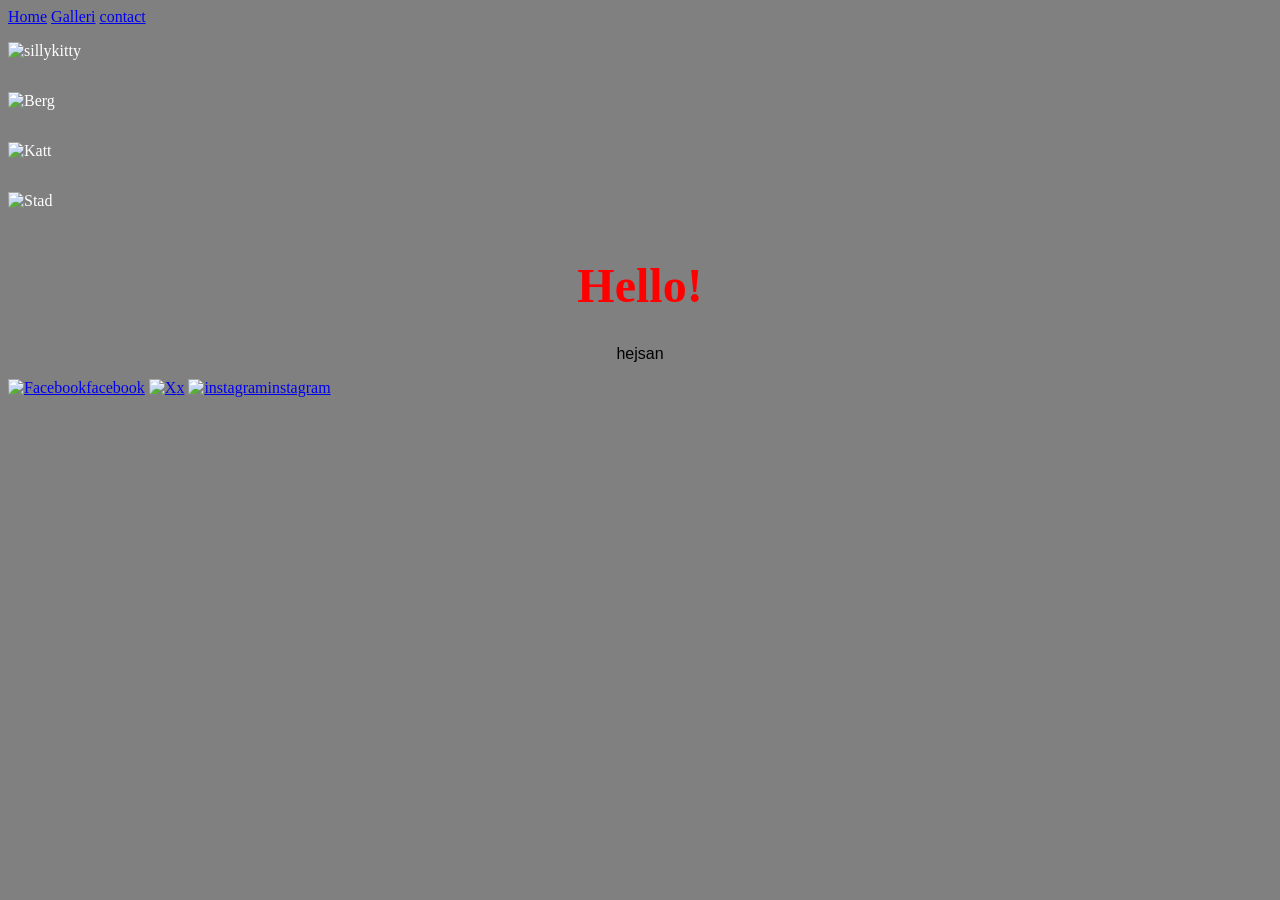
==== index.html @ 4af2ab04 "Update" ====
<!doctype html>
<html lang="en">
  <head>
    <meta charset="UTF-8" />
    <meta name="viewport" content="width=device-width, initial-scale=1.0" />
    <link rel="shortcut icon" href="img/favicon/kid.png" type="image/x-icon">
    <link rel="stylesheet" href="css/styles.css" />
    <title>FE25</title>
  </head>
  <body>
    <header class="flex">
      <nav>
      <a href="index.html"><img src="" alt="" />Home</a>
      <a href="https://x.com/?lang=sv"><img src="" alt="" />Galleri</a>
      <a href="https://x.com/?lang=sv"><img src="" alt="" />contact</a>
      </nav>
    </header>

    <div class="imgdiv">
        <img src="./sillykitty.jpg" alt="sillykitty">
      <img
        src="https://upload.wikimedia.org/wikipedia/commons/thumb/e/e7/Everest_North_Face_toward_Base_Camp_Tibet_Luca_Galuzzi_2006.jpg/1280px-Everest_North_Face_toward_Base_Camp_Tibet_Luca_Galuzzi_2006.jpg"
        alt="Berg"
      />
      <img
        src="https://media.wwf.se/uploads/2025/09/gettyimages-2032995488.jpg"
        alt="Katt"
      />
      <img
        src="https://images.bonnier.cloud/files/ill/production/2022/05/16075531/Varldens-storsta-stad.jpeg"
        alt="Stad"
      />
    </div>

    
    <div>
      <h1 class="mainh1">Hello!</h1>
      <p class="text">
        hejsan
      </p>
    </div>
    <footer>
      <a href="https://www.facebook.com/"><img src="" alt="Facebook" />facebook</a>
      <a href="https://x.com/?lang=sv"><img src="" alt="X" />x</a>
      <a href="https://www.instagram.com/"><img src="" alt="instagram" />instagram</a>
    </footer>
  </body>
  <!-- <script src="../andreas.js"></script> -->
</html>
---- css/styles.css ----
body{
  justify-content: center;
  align-content: center;
  background-color: grey;
  color:white;
}
.flex{
  display: flex;
  flex-direction: column;
}
.imgdiv {
  display: flex;
  flex-direction: row;
  flex-wrap: wrap;
  justify-content: center;  
  align-items: center;      
  width: 200px;
  height: 200px;
}

.imgdiv img {
  width: 100%;
}
footer{
  justify-items: center;
  align-items: center;
}
@media screen and (max-width:1024px)  {
.imgdiv{
  width: 20%;

}

.text{
  font-size: 1.5rem;
}

.mainh1{
  font-size: 1rem;
}

}

.text{
  font-family: 'Franklin Gothic Medium', 'Arial Narrow', Arial, sans-serif;
  font-family: 2.5rem;
  text-align: center;
  color: black;
}

.mainh1{
  text-align: center;
  font-size: 3rem;
  color: red;
  font-family: Georgia, 'Times New Roman', Times, serif;
}
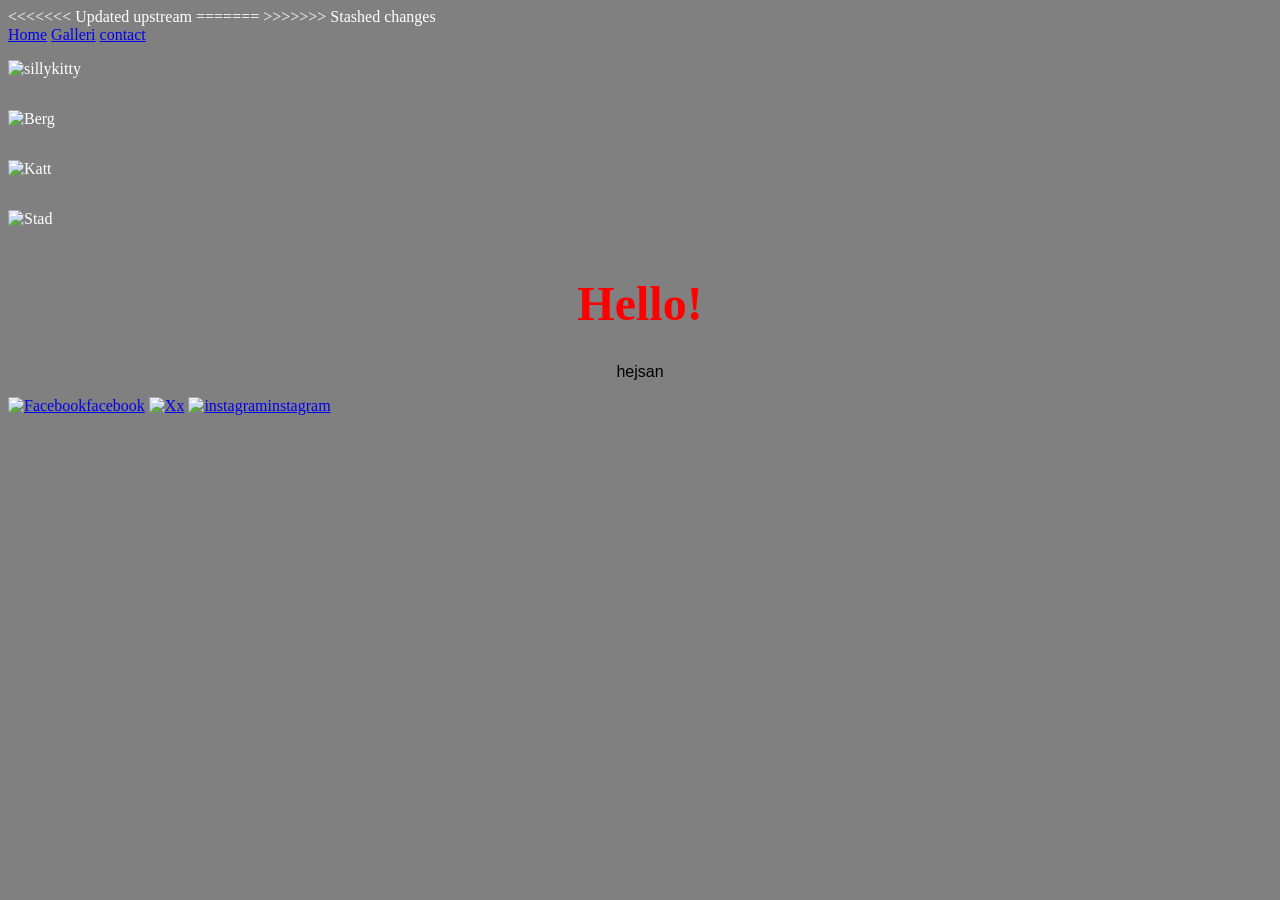
==== commit 66dfafc6: "update" ====
--- a/index.html
+++ b/index.html
@@ -2,9 +2,15 @@
 <html lang="en">
   <head>
     <meta charset="UTF-8" />
+<<<<<<< Updated upstream
     <meta name="viewport" content="width=device-width, initial-scale=1.0" />
     <link rel="shortcut icon" href="img/favicon/kid.png" type="image/x-icon">
     <link rel="stylesheet" href="css/styles.css" />
+=======
+    <meta name="viewport" content="width=, initial-scale=1.0" />
+    <link rel="shortcut icon" href="img/favicon/kid.png" type="image/x-icon" />
+    <link rel="stylesheet" href="./css/styles.css" />
+>>>>>>> Stashed changes
     <title>FE25</title>
   </head>
   <body>
@@ -19,14 +25,17 @@
     <div class="imgdiv">
         <img src="./sillykitty.jpg" alt="sillykitty">
       <img
+        class="img"
         src="https://upload.wikimedia.org/wikipedia/commons/thumb/e/e7/Everest_North_Face_toward_Base_Camp_Tibet_Luca_Galuzzi_2006.jpg/1280px-Everest_North_Face_toward_Base_Camp_Tibet_Luca_Galuzzi_2006.jpg"
         alt="Berg"
       />
       <img
+        class="img"
         src="https://media.wwf.se/uploads/2025/09/gettyimages-2032995488.jpg"
         alt="Katt"
       />
       <img
+        class="img"
         src="https://images.bonnier.cloud/files/ill/production/2022/05/16075531/Varldens-storsta-stad.jpeg"
         alt="Stad"
       />
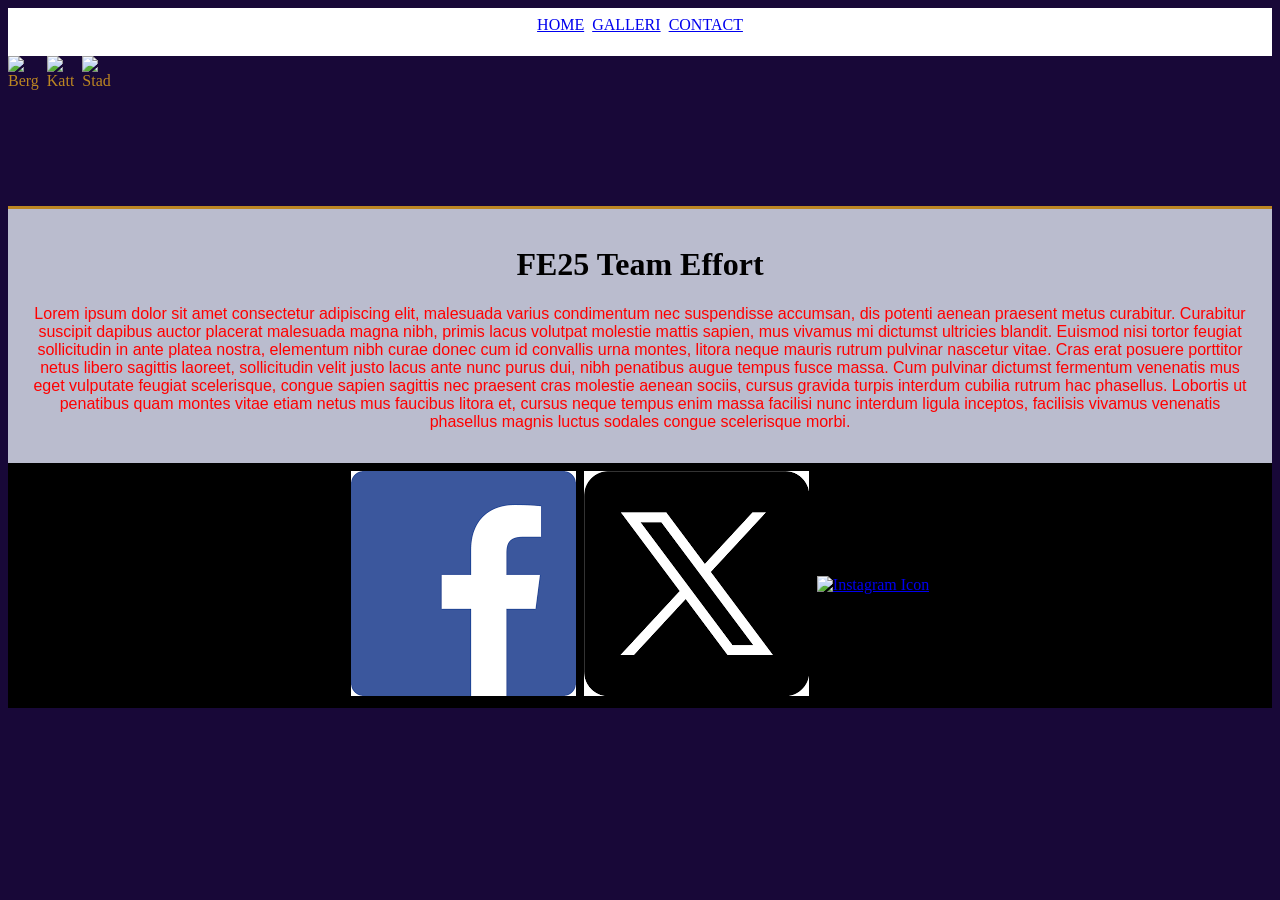
==== commit 5045afee: "Merge branch 'main' of https://github.com/Gritacademy/frontend-25-vc-test" ====
--- a/index.html
+++ b/index.html
@@ -2,56 +2,82 @@
 <html lang="en">
   <head>
     <meta charset="UTF-8" />
-<<<<<<< Updated upstream
     <meta name="viewport" content="width=device-width, initial-scale=1.0" />
-    <link rel="shortcut icon" href="img/favicon/kid.png" type="image/x-icon">
+    <link rel="shortcut icon" href="img/favicon/kid.png" type="image/x-icon" />
     <link rel="stylesheet" href="css/styles.css" />
-=======
-    <meta name="viewport" content="width=, initial-scale=1.0" />
-    <link rel="shortcut icon" href="img/favicon/kid.png" type="image/x-icon" />
-    <link rel="stylesheet" href="./css/styles.css" />
->>>>>>> Stashed changes
-    <title>FE25</title>
+    <title>FE25 Versionshantering</title>
   </head>
   <body>
     <header class="flex">
       <nav>
-      <a href="index.html"><img src="" alt="" />Home</a>
-      <a href="https://x.com/?lang=sv"><img src="" alt="" />Galleri</a>
-      <a href="https://x.com/?lang=sv"><img src="" alt="" />contact</a>
+        <a href="https://quan.se/"><img src="" alt="" />HOME</a>
+        <a href="https://quan.se/menu"><img src="" alt="" />GALLERI</a>
+        <a
+          href="https://app.bokabord.se/reservation/?hash=a20fd3f86be5b340b08b427e465aef05&version=new"
+          ><img src="" alt="" />CONTACT</a
+        >
       </nav>
     </header>
 
     <div class="imgdiv">
-        <img src="./sillykitty.jpg" alt="sillykitty">
       <img
-        class="img"
+        class="imga"
         src="https://upload.wikimedia.org/wikipedia/commons/thumb/e/e7/Everest_North_Face_toward_Base_Camp_Tibet_Luca_Galuzzi_2006.jpg/1280px-Everest_North_Face_toward_Base_Camp_Tibet_Luca_Galuzzi_2006.jpg"
         alt="Berg"
       />
       <img
-        class="img"
+        class="imga"
         src="https://media.wwf.se/uploads/2025/09/gettyimages-2032995488.jpg"
         alt="Katt"
       />
       <img
-        class="img"
+        class="imga"
         src="https://images.bonnier.cloud/files/ill/production/2022/05/16075531/Varldens-storsta-stad.jpeg"
         alt="Stad"
       />
     </div>
 
-    
-    <div>
-      <h1 class="mainh1">Hello!</h1>
+    <div class="textbox">
+      <h1 class="mainh1">FE25 Team Effort</h1>
       <p class="text">
-        hejsan
+        Lorem ipsum dolor sit amet consectetur adipiscing elit, malesuada varius
+        condimentum nec suspendisse accumsan, dis potenti aenean praesent metus
+        curabitur. Curabitur suscipit dapibus auctor placerat malesuada magna
+        nibh, primis lacus volutpat molestie mattis sapien, mus vivamus mi
+        dictumst ultricies blandit. Euismod nisi tortor feugiat sollicitudin in
+        ante platea nostra, elementum nibh curae donec cum id convallis urna
+        montes, litora neque mauris rutrum pulvinar nascetur vitae. Cras erat
+        posuere porttitor netus libero sagittis laoreet, sollicitudin velit
+        justo lacus ante nunc purus dui, nibh penatibus augue tempus fusce
+        massa. Cum pulvinar dictumst fermentum venenatis mus eget vulputate
+        feugiat scelerisque, congue sapien sagittis nec praesent cras molestie
+        aenean sociis, cursus gravida turpis interdum cubilia rutrum hac
+        phasellus. Lobortis ut penatibus quam montes vitae etiam netus mus
+        faucibus litora et, cursus neque tempus enim massa facilisi nunc
+        interdum ligula inceptos, facilisis vivamus venenatis phasellus magnis
+        luctus sodales congue scelerisque morbi.
       </p>
     </div>
+
     <footer>
-      <a href="https://www.facebook.com/"><img src="" alt="Facebook" />facebook</a>
-      <a href="https://x.com/?lang=sv"><img src="" alt="X" />x</a>
-      <a href="https://www.instagram.com/"><img src="" alt="instagram" />instagram</a>
+      <a href="https://www.instagram.com/quanbyquan/" class="icon"
+        ><img
+          class="icon"
+          src="[data-uri]"
+          alt="Facebook Icon"
+      /></a>
+      <a href="https://www.instagram.com/quanbyquan/"
+        ><img
+          class="icon"
+          src="[data-uri]"
+          alt="X Icon"
+      /></a>
+      <a href="https://www.instagram.com/quanbyquan/"
+        ><img
+          class="icon"
+          src="https://cdn-icons-png.flaticon.com/256/1384/1384871.png"
+          alt="Instagram Icon"
+      /></a>
     </footer>
   </body>
   <!-- <script src="../andreas.js"></script> -->
--- a/css/styles.css
+++ b/css/styles.css
@@ -1,34 +1,65 @@
+
 body{
   justify-content: center;
   align-content: center;
-  background-color: grey;
-  color:white;
+  background-color: rgb(24, 8, 56);
+  color:rgb(188, 134, 34);
 }
+
+header {
+  background-color: white;
+  height: 3rem;
+  
+}
+
+nav {
+  padding: 0.5rem;
+  display: flex;
+  flex-direction: row;
+  justify-content: center;  
+  align-items: center; 
+  gap: 8px;
+}
+
+.navbar {
+  text-decoration: none;
+  margin: 0.5rem;
+  justify-content: center;  
+  align-items: center; 
+}
+
 .flex{
   display: flex;
   flex-direction: column;
 }
+
+.imga { 
+  width: 200px;
+  height: 150px;
+  justify-self: center;
+  align-self: center;
+}
+
 .imgdiv {
+  gap: 8px;
   display: flex;
   flex-direction: row;
-  flex-wrap: wrap;
-  justify-content: center;  
-  align-items: center;      
-  width: 200px;
-  height: 200px;
+  max-width: 1vw;
 }
 
-.imgdiv img {
-  width: 100%;
+footer{
+  padding: 0.5rem;
+  display: flex;
+  flex-direction: row;
+  justify-content: center;  
+  align-items: center; 
+  background-color: black;
+  gap: 8px;
 }
-footer{
-  justify-items: center;
-  align-items: center;
-}
-@media screen and (max-width:1024px)  {
+
+@media screen and (max-width:650px)  {
 .imgdiv{
   width: 20%;
-
 }
 
 .text{
@@ -45,12 +76,29 @@
   font-family: 'Franklin Gothic Medium', 'Arial Narrow', Arial, sans-serif;
   font-family: 2.5rem;
   text-align: center;
-  color: black;
+  color: rgb(255, 0, 0);
 }
 
 .mainh1{
   text-align: center;
-  font-size: 3rem;
-  color: red;
+  font-size: 2rem;
+  color: rgb(0, 0, 0);
   font-family: Georgia, 'Times New Roman', Times, serif;
 }
+
+.textbox {
+  background-color: rgba(240, 248, 255, 0.752);
+  border-top-style: solid;
+  margin: 0;
+  padding: 1rem;
+}
+
+
+.button-link {
+  display: inline-block;
+  padding: 20px 40px;
+  background-color: blue;
+  color: white;
+  text-decoration: none;
+  border-radius: 5px;
+}
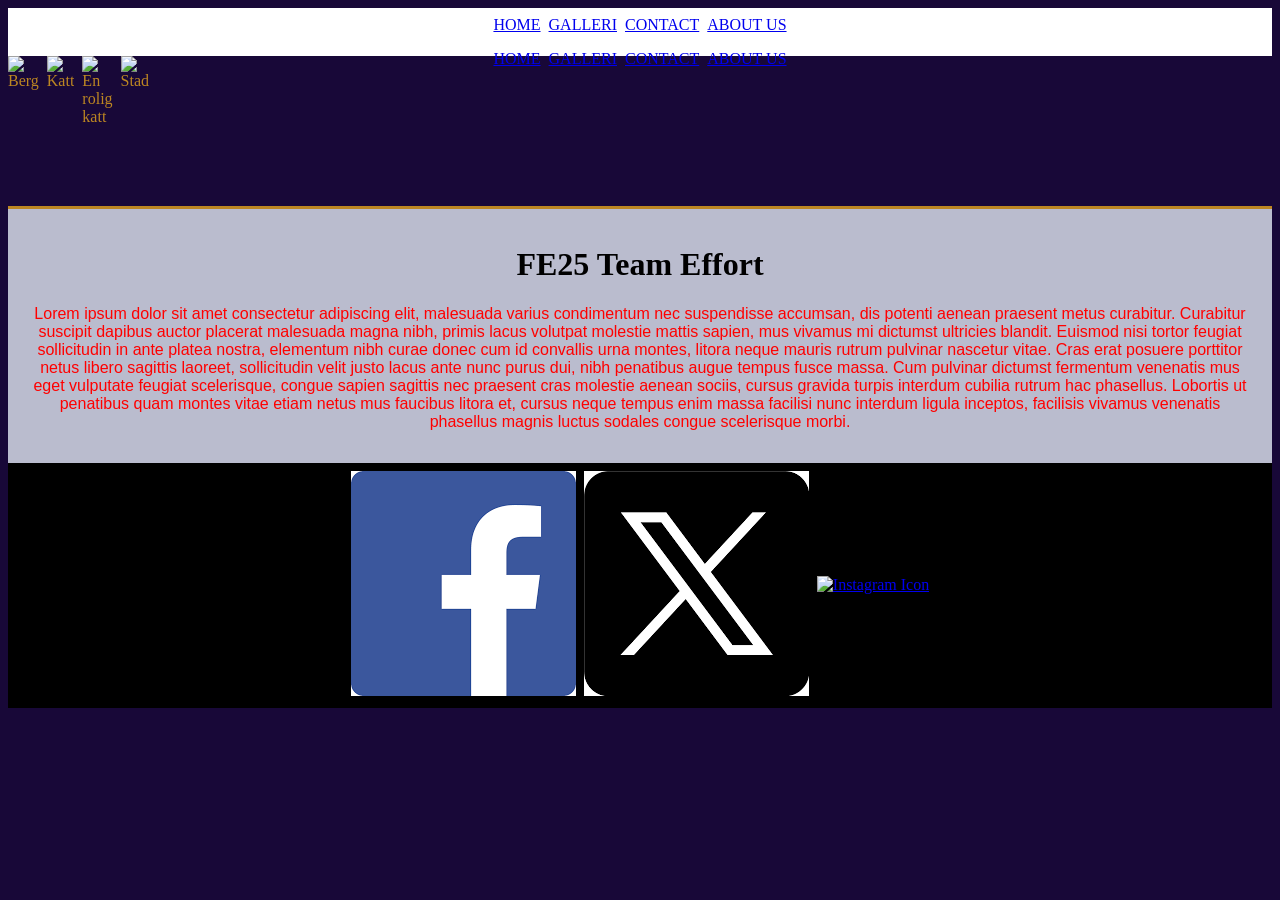
==== commit d3e7712a: "Merge branch 'main' of https://github.com/Gritacademy/frontend-25-vc-test" ====
--- a/index.html
+++ b/index.html
@@ -5,7 +5,7 @@
     <meta name="viewport" content="width=device-width, initial-scale=1.0" />
     <link rel="shortcut icon" href="img/favicon/kid.png" type="image/x-icon" />
     <link rel="stylesheet" href="css/styles.css" />
-    <title>FE25 Versionshantering</title>
+    <title>FE25 Versionshantering 1</title>
   </head>
   <body>
     <header class="flex">
@@ -16,6 +16,16 @@
           href="https://app.bokabord.se/reservation/?hash=a20fd3f86be5b340b08b427e465aef05&version=new"
           ><img src="" alt="" />CONTACT</a
         >
+        <a href="https://google.com"><img src="" alt="" />ABOUT US</a>
+      </nav>
+      <nav>
+        <a href="https://quan.se/"><img src="" alt="" />HOME</a>
+        <a href="https://quan.se/menu"><img src="" alt="" />GALLERI</a>
+        <a
+          href="https://app.bokabord.se/reservation/?hash=a20fd3f86be5b340b08b427e465aef05&version=new"
+          ><img src="" alt="" />CONTACT</a
+        >
+        <a href="https://google.com"><img src="" alt="" />ABOUT US</a>
       </nav>
     </header>
 
@@ -29,6 +39,11 @@
         class="imga"
         src="https://media.wwf.se/uploads/2025/09/gettyimages-2032995488.jpg"
         alt="Katt"
+      />
+      <img
+        class="imga"
+        src="./sillykitty.jpg"
+        alt="En rolig katt"
       />
       <img
         class="imga"
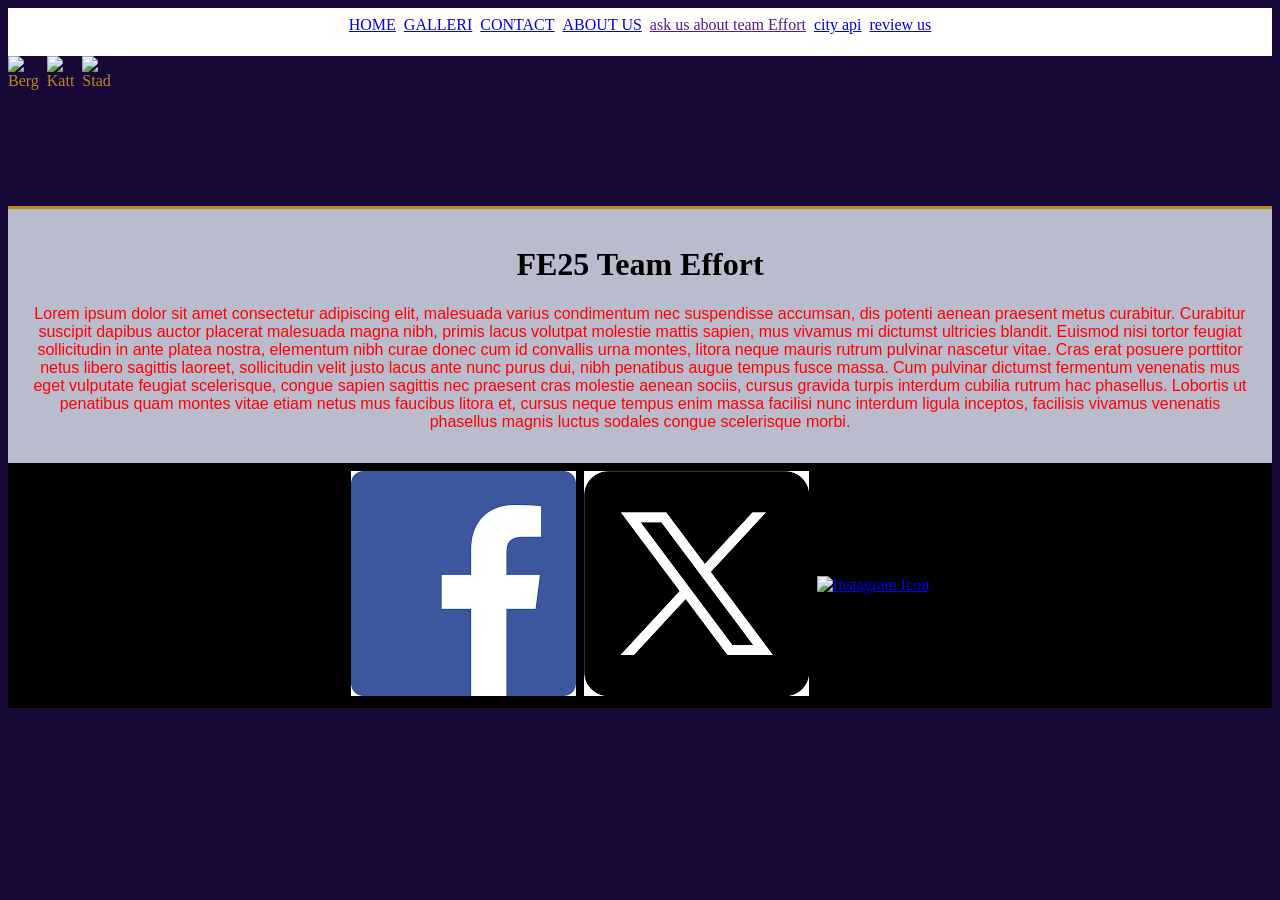
==== commit 7e233fba: "title" ====
--- a/index.html
+++ b/index.html
@@ -5,7 +5,7 @@
     <meta name="viewport" content="width=device-width, initial-scale=1.0" />
     <link rel="shortcut icon" href="img/favicon/kid.png" type="image/x-icon" />
     <link rel="stylesheet" href="css/styles.css" />
-    <title>FE25 Versionshantering 1</title>
+    <title>HEJHEJ</title>
   </head>
   <body>
     <header class="flex">
@@ -17,15 +17,9 @@
           ><img src="" alt="" />CONTACT</a
         >
         <a href="https://google.com"><img src="" alt="" />ABOUT US</a>
-      </nav>
-      <nav>
-        <a href="https://quan.se/"><img src="" alt="" />HOME</a>
-        <a href="https://quan.se/menu"><img src="" alt="" />GALLERI</a>
-        <a
-          href="https://app.bokabord.se/reservation/?hash=a20fd3f86be5b340b08b427e465aef05&version=new"
-          ><img src="" alt="" />CONTACT</a
-        >
-        <a href="https://google.com"><img src="" alt="" />ABOUT US</a>
+          <a href="">ask us about team Effort </a>
+             <a href="https://api-ninjas.com/api/city"> city api</a>
+             <a href="https://se.trustpilot.com/"> review us</a>
       </nav>
     </header>
 
@@ -39,11 +33,6 @@
         class="imga"
         src="https://media.wwf.se/uploads/2025/09/gettyimages-2032995488.jpg"
         alt="Katt"
-      />
-      <img
-        class="imga"
-        src="./sillykitty.jpg"
-        alt="En rolig katt"
       />
       <img
         class="imga"
@@ -95,5 +84,37 @@
       /></a>
     </footer>
   </body>
+  <script type="module">
+    // Import the functions you need from the SDKs you need
+
+    import { initializeApp } from "https://www.gstatic.com/firebasejs/12.10.0/firebase-app.js";
+
+    // TODO: Add SDKs for Firebase products that you want to use
+
+    // https://firebase.google.com/docs/web/setup#available-libraries
+
+    // Your web app's Firebase configuration
+
+    const firebaseConfig = {
+      apiKey: "AIzaSyDypaZOsPuLmqX39O4LBg0RTeUI7vs0UKk",
+
+      authDomain: "fe25-vc.firebaseapp.com",
+
+      databaseURL:
+        "https://fe25-vc-default-rtdb.europe-west1.firebasedatabase.app",
+
+      projectId: "fe25-vc",
+
+      storageBucket: "fe25-vc.firebasestorage.app",
+
+      messagingSenderId: "281274460284",
+
+      appId: "1:281274460284:web:406859a497e65fdc3f01f9",
+    };
+
+    // Initialize Firebase
+
+    const app = initializeApp(firebaseConfig);
+  </script>
   <!-- <script src="../andreas.js"></script> -->
 </html>
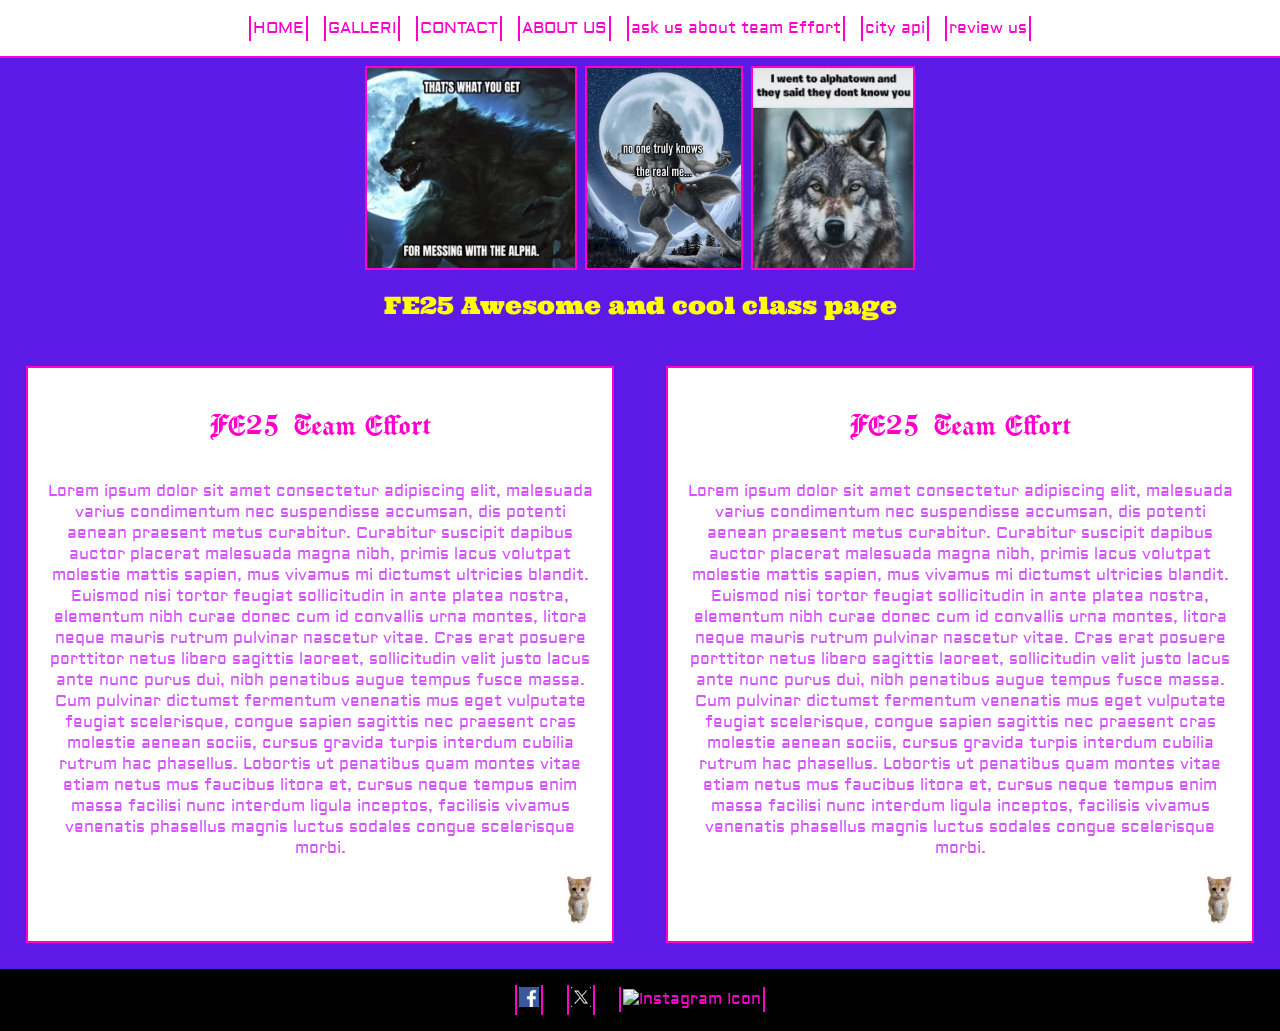
==== commit 2e08ec03: "Merge pull request #19 from Davve420/main awesomeified the home page ⭐" ====
--- a/index.html
+++ b/index.html
@@ -5,9 +5,10 @@
     <meta name="viewport" content="width=device-width, initial-scale=1.0" />
     <link rel="shortcut icon" href="img/favicon/kid.png" type="image/x-icon" />
     <link rel="stylesheet" href="css/styles.css" />
-    <title>HEJHEJ</title>
+    <title>FE25 Versionshantering 1</title>
   </head>
   <body>
+    
     <header class="flex">
       <nav>
         <a href="https://quan.se/"><img src="" alt="" />HOME</a>
@@ -26,21 +27,23 @@
     <div class="imgdiv">
       <img
         class="imga"
-        src="https://upload.wikimedia.org/wikipedia/commons/thumb/e/e7/Everest_North_Face_toward_Base_Camp_Tibet_Luca_Galuzzi_2006.jpg/1280px-Everest_North_Face_toward_Base_Camp_Tibet_Luca_Galuzzi_2006.jpg"
+        src="img/alpha.png"
         alt="Berg"
       />
       <img
         class="imga"
-        src="https://media.wwf.se/uploads/2025/09/gettyimages-2032995488.jpg"
+        src="img/sadwolf.png"
         alt="Katt"
       />
       <img
         class="imga"
-        src="https://images.bonnier.cloud/files/ill/production/2022/05/16075531/Varldens-storsta-stad.jpeg"
+        src="img/alphatown.png"
         alt="Stad"
       />
     </div>
+    <h2 class="heading-text">FE25 Awesome and cool class page</h2>
 
+    <main class="main-wrapper">
     <div class="textbox">
       <h1 class="mainh1">FE25 Team Effort</h1>
       <p class="text">
@@ -61,8 +64,31 @@
         interdum ligula inceptos, facilisis vivamus venenatis phasellus magnis
         luctus sodales congue scelerisque morbi.
       </p>
+      <img src="img/cutekitty.png" class="cutekitty">
     </div>
-
+    <div class="textbox">
+      <h1 class="mainh1">FE25 Team Effort</h1>
+      <p class="text">
+        Lorem ipsum dolor sit amet consectetur adipiscing elit, malesuada varius
+        condimentum nec suspendisse accumsan, dis potenti aenean praesent metus
+        curabitur. Curabitur suscipit dapibus auctor placerat malesuada magna
+        nibh, primis lacus volutpat molestie mattis sapien, mus vivamus mi
+        dictumst ultricies blandit. Euismod nisi tortor feugiat sollicitudin in
+        ante platea nostra, elementum nibh curae donec cum id convallis urna
+        montes, litora neque mauris rutrum pulvinar nascetur vitae. Cras erat
+        posuere porttitor netus libero sagittis laoreet, sollicitudin velit
+        justo lacus ante nunc purus dui, nibh penatibus augue tempus fusce
+        massa. Cum pulvinar dictumst fermentum venenatis mus eget vulputate
+        feugiat scelerisque, congue sapien sagittis nec praesent cras molestie
+        aenean sociis, cursus gravida turpis interdum cubilia rutrum hac
+        phasellus. Lobortis ut penatibus quam montes vitae etiam netus mus
+        faucibus litora et, cursus neque tempus enim massa facilisi nunc
+        interdum ligula inceptos, facilisis vivamus venenatis phasellus magnis
+        luctus sodales congue scelerisque morbi.
+      </p>
+      <img src="img/cutekitty.png" class="cutekitty">
+    </div>
+  </main>
     <footer>
       <a href="https://www.instagram.com/quanbyquan/" class="icon"
         ><img
--- a/css/styles.css
+++ b/css/styles.css
@@ -1,96 +1,140 @@
+@import url('https://fonts.googleapis.com/css2?family=Allura&family=Lora:ital,wght@0,400..700;1,400..700&family=Ultra&display=swap');
+@import url('https://fonts.googleapis.com/css2?family=Aldrich&family=Allura&family=Lora:ital,wght@0,400..700;1,400..700&family=Ultra&display=swap');
+@import url('https://fonts.googleapis.com/css2?family=Aldrich&family=Allura&family=Lora:ital,wght@0,400..700;1,400..700&family=Manufacturing+Consent&family=Ultra&display=swap');
 
-body{
+body {
+  background-image: url(https://www.pixelstalk.net/wp-content/uploads/2016/05/Awesome-Wallpapers-Backgrounds-4257p.jpg);
   justify-content: center;
   align-content: center;
-  background-color: rgb(24, 8, 56);
-  color:rgb(188, 134, 34);
+  background-color: rgb(93, 25, 229);
+  color: rgb(188, 134, 34);
+  padding: 0;
+  margin: 0;
+  font-family: "Aldrich", sans-serif;
+  font-weight: 400;
+  font-style: normal;
 }
 
 header {
   background-color: white;
-  height: 3rem;
-  
+  height: 3.5rem;
+  border-bottom: 2px solid  rgb(255, 0, 204);
 }
 
 nav {
-  padding: 0.5rem;
   display: flex;
   flex-direction: row;
-  justify-content: center;  
-  align-items: center; 
-  gap: 8px;
+  text-decoration: none;
+  margin: 0.5rem;
+  justify-content: center;
+  align-items: center;
 }
 
-.navbar {
+a {
   text-decoration: none;
   margin: 0.5rem;
-  justify-content: center;  
-  align-items: center; 
+  color: rgb(255, 0, 204);
+  border-left: 2px rgb(255, 0, 204) solid;
+  border-right: 2px rgb(255, 0, 204) solid;
+  padding: 2px;
 }
 
-.flex{
+.flex {
   display: flex;
   flex-direction: column;
 }
 
-.imga { 
-  width: 200px;
-  height: 150px;
+.imga {
+  max-width: fit-content;
+  height: 200px;
   justify-self: center;
-  align-self: center;
+  border: 2px solid rgb(255, 0, 204);
+  border-radius: 1px;
 }
 
 .imgdiv {
   gap: 8px;
   display: flex;
   flex-direction: row;
-  max-width: 1vw;
+  justify-content: center;
+  margin-bottom: 8px;
+  margin-top: 8px;
 }
 
-footer{
+.heading-text{
+  text-align: center;
+  color: rgb(255, 255, 0);
+  font-family: "Ultra", serif;
+  font-weight: 400;
+  font-style: normal;
+}
+
+
+footer {
   padding: 0.5rem;
   display: flex;
   flex-direction: row;
-  justify-content: center;  
-  align-items: center; 
+  justify-content: center;
+  align-items: center;
   background-color: black;
   gap: 8px;
 }
-
-@media screen and (max-width:650px)  {
-.imgdiv{
-  width: 20%;
+.icon {
+  width: 20px;
+  height: auto;
 }
 
-.text{
-  font-size: 1.5rem;
+@media screen and (max-width: 650px) {
+  .imgdiv {
+    width: 20%;
+  }
+
+  .text {
+    font-size: 1.5rem;
+  }
+
+  .mainh1 {
+    font-size: 1rem;
+  }
 }
 
-.mainh1{
-  font-size: 1rem;
+.text {
+  text-align: center;
+  color: rgb(215, 83, 255);
+  font-family: "Aldrich", sans-serif;
+  font-weight: 400;
+  font-style: normal;
 }
 
+.mainh1 {
+  text-align: center;
+  color: rgb(255, 0, 204);
+  font-family: "Manufacturing Consent", system-ui;
+  font-weight: 400;
+  font-style: normal;
 }
 
-.text{
-  font-family: 'Franklin Gothic Medium', 'Arial Narrow', Arial, sans-serif;
-  font-family: 2.5rem;
-  text-align: center;
-  color: rgb(255, 0, 0);
-}
-
-.mainh1{
-  text-align: center;
-  font-size: 2rem;
-  color: rgb(0, 0, 0);
-  font-family: Georgia, 'Times New Roman', Times, serif;
+.main-wrapper{
+  display: flex;
+  justify-content: center;
+  flex-direction: row;
 }
 
 .textbox {
-  background-color: rgba(240, 248, 255, 0.752);
-  border-top-style: solid;
-  margin: 0;
+  display: flex;
+  flex-direction: column;
+  justify-content: center;
+  max-width: fit-content;
+  max-height: fit-content;
+  background-color: rgb(255, 255, 255);
+  border:solid 2px rgb(255, 0, 204);
+  margin: 2%;
   padding: 1rem;
+}
+
+.cutekitty{
+  max-width: 30px;
+  align-self: flex-end;
 }
 
 
@@ -101,4 +145,4 @@
   color: white;
   text-decoration: none;
   border-radius: 5px;
-}+}
